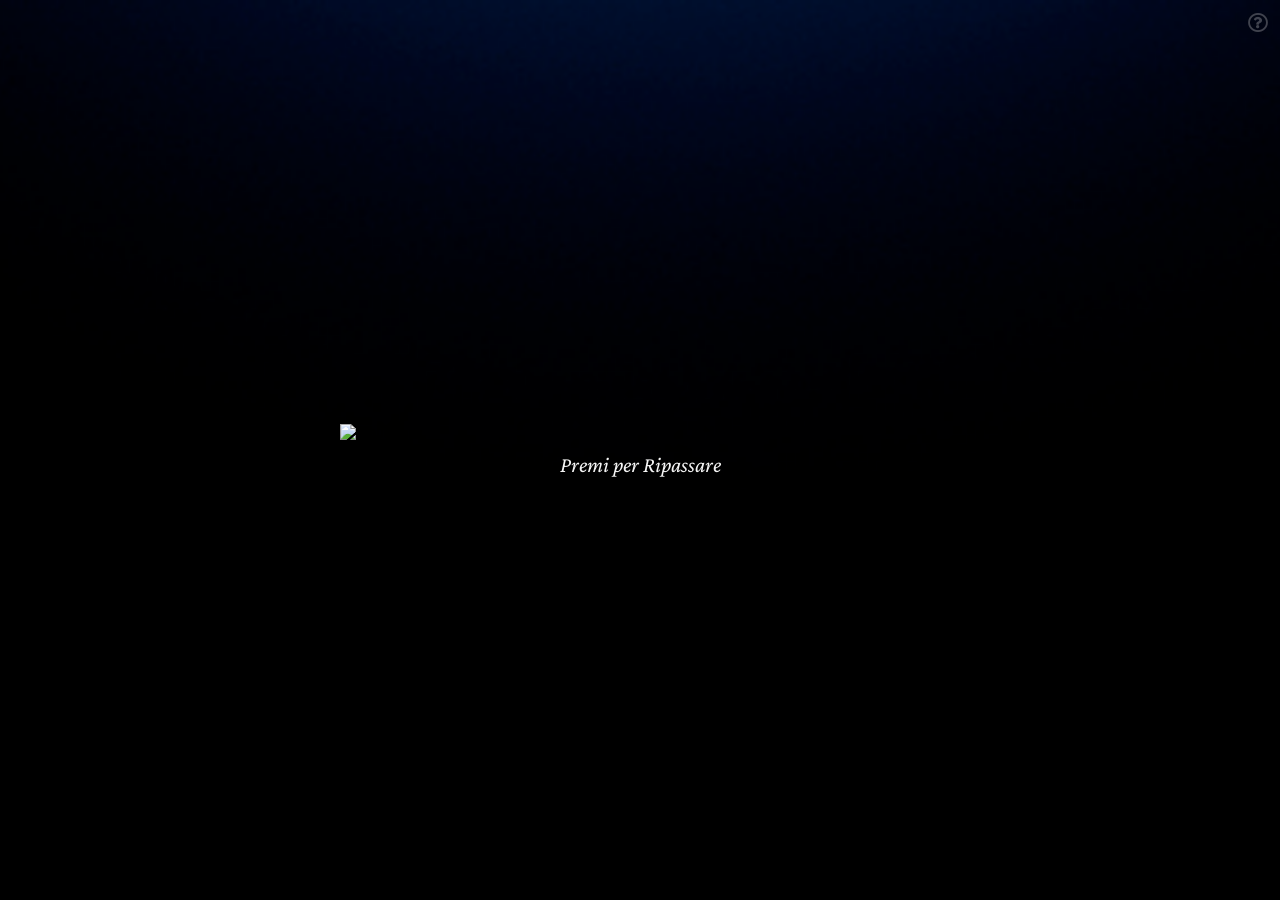
==== index.html @ c9576ff4 "first commit" ====
<!DOCTYPE html>
<html lang="it">
<head>
    <meta charset="UTF-8">
    <meta name="viewport" content="width=device-width, initial-scale=1.0">
    <title>GlobetApp</title>
    <link rel="icon" href="favicon.ico">
    <link href="https://fonts.googleapis.com/css2?family=Crimson+Pro:ital,wght@1,300&display=swap" rel="stylesheet">
    <link rel="stylesheet" href="https://cdnjs.cloudflare.com/ajax/libs/font-awesome/5.15.4/css/all.min.css">
    <link rel="stylesheet" href="css/style.css">
</head>
<body>
    <div class="about-icon">
        <a href="about.html"><span class="far fa-question-circle"></span></a>
    </div>

    <div class="center">
        <a class="centerImg" id="goblet-link">
            <img id="goblet" src="img/calice-blu.gif" alt="Calice">
        </a>
        <p id="topic-text" class="argStyle">Premi per Ripassare</p>
    </div>

    <script src="js/app.js"></script>
</body>
</html>
---- css/style.css ----
* {
    margin: 0;
    padding: 0;
    box-sizing: border-box;
}

html {
    background: url("../img/bg.jpg") no-repeat center center fixed;
    background-size: cover;
    min-height: 100vh;
}

body {
    font-family: 'Helvetica Neue', Helvetica, Arial, sans-serif;
    background: transparent;
    min-height: 100vh;
}

/* About icon - top right */
.about-icon {
    position: fixed;
    top: 12px;
    right: 12px;
    z-index: 10;
}

.about-icon a {
    color: rgba(255, 255, 255, 0.25);
    font-size: 20px;
    text-decoration: none;
}

.about-icon a:hover {
    color: rgba(255, 255, 255, 0.5);
}

/* Main layout - goblet centered */
.center {
    display: flex;
    flex-direction: column;
    align-items: center;
    justify-content: center;
    min-height: 100vh;
    padding: 20px;
}

.centerImg {
    display: flex;
    justify-content: center;
    align-items: center;
    cursor: pointer;
}

.centerImg img {
    max-width: 100%;
    width: 600px;
    height: auto;
}

/* Topic text */
.argStyle {
    font-family: 'Crimson Pro', serif;
    font-size: 22px;
    text-align: center;
    font-style: italic;
    color: whitesmoke;
    margin-top: 10px;
}

/* Fade-in animation */
.fade-in {
    animation: fadeIn 2s linear;
}

@keyframes fadeIn {
    from { opacity: 0; }
    to { opacity: 1; }
}

/* Disabled goblet during animation */
.centerImg.disabled {
    pointer-events: none;
}

/* About page */
.divAbout {
    margin: 20px;
}

.aboutText {
    text-align: left;
    font-size: 18px;
    color: slategray;
    text-decoration: none;
    display: inline-block;
}

.aboutTextSmall {
    font-size: 12px;
    color: slategray;
}

.fa-heart {
    color: red;
    font-size: 18px;
}

.btn-linkInsta {
    color: slategray;
    text-decoration: none;
}

.btn-linkInsta:hover {
    color: rgba(255, 255, 255, 0.5);
}

/* Terms page */
.terms-content {
    margin: 20px;
    color: slategray;
    max-width: 800px;
}

.terms-content h2 {
    margin-top: 20px;
    margin-bottom: 10px;
    color: slategray;
}

.terms-content p {
    margin-bottom: 10px;
    color: slategray;
}

.terms-content ol {
    margin-left: 20px;
    margin-bottom: 10px;
    color: slategray;
}

.terms-content a {
    color: slategray;
}

/* Responsive */
@media (max-width: 600px) {
    .centerImg img {
        width: 90vw;
    }

    .argStyle {
        font-size: 18px;
        padding: 0 10px;
    }
}
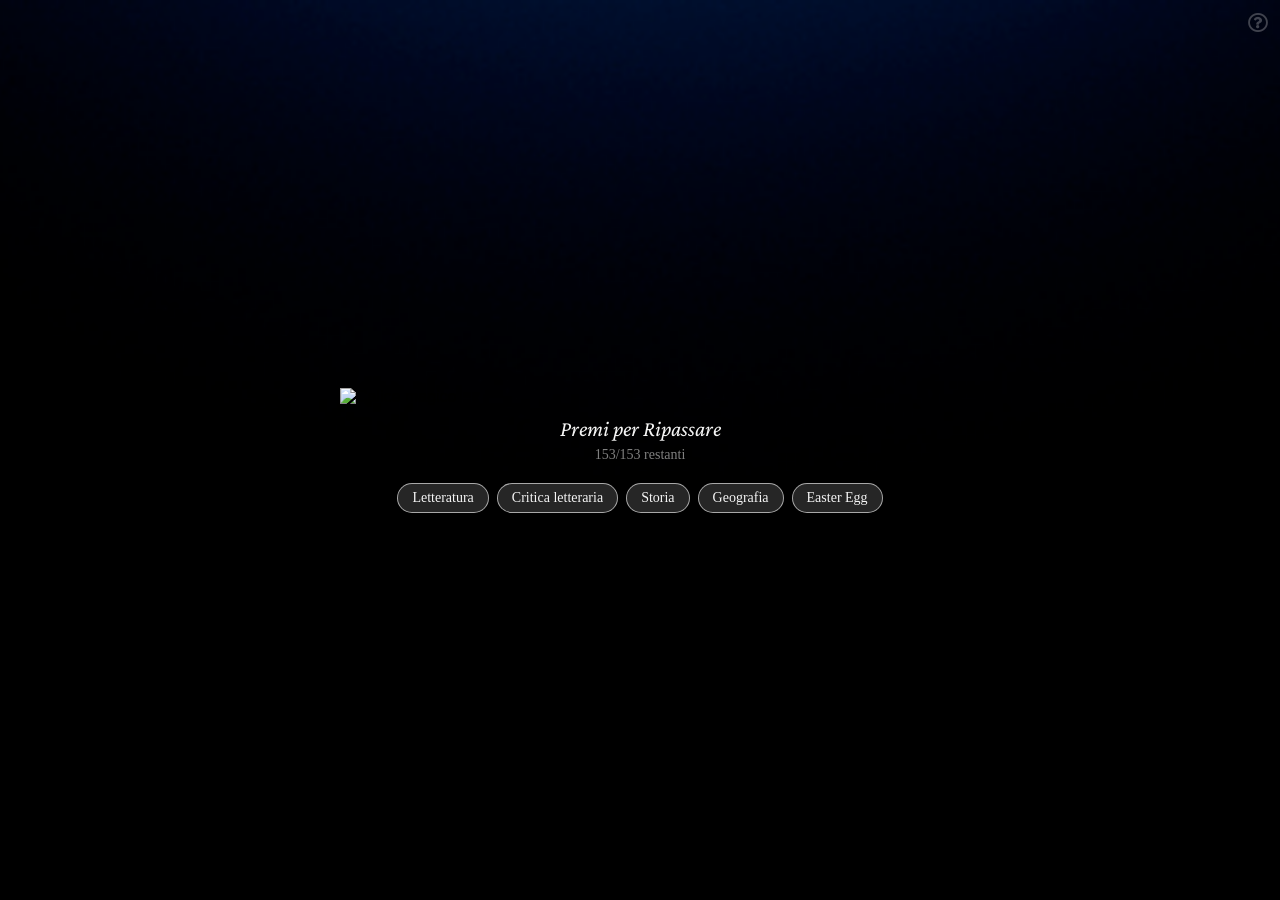
==== commit 480b7179: "fix" ====
--- a/index.html
+++ b/index.html
@@ -3,22 +3,29 @@
 <head>
     <meta charset="UTF-8">
     <meta name="viewport" content="width=device-width, initial-scale=1.0">
+    <meta name="description" content="GlobetApp - Il calice magico che estrae argomenti di studio casuali per il ripasso.">
+    <meta property="og:title" content="GlobetApp">
+    <meta property="og:description" content="Un calice animato che estrae argomenti di studio casuali. Premi e ripassa!">
+    <meta property="og:type" content="website">
     <title>GlobetApp</title>
     <link rel="icon" href="favicon.ico">
     <link href="https://fonts.googleapis.com/css2?family=Crimson+Pro:ital,wght@1,300&display=swap" rel="stylesheet">
-    <link rel="stylesheet" href="https://cdnjs.cloudflare.com/ajax/libs/font-awesome/5.15.4/css/all.min.css">
+    <link rel="stylesheet" href="https://cdnjs.cloudflare.com/ajax/libs/font-awesome/5.15.4/css/all.min.css" integrity="sha384-DyZ88mC6Up2uqS4h/KRgHuoeGwBcD4Ng9SiP4dIRy0EXTlnuz47vAwmeGwVChigm" crossorigin="anonymous">
     <link rel="stylesheet" href="css/style.css">
 </head>
 <body>
     <div class="about-icon">
-        <a href="about.html"><span class="far fa-question-circle"></span></a>
+        <a href="about.html" aria-label="Informazioni su GlobetApp"><span class="far fa-question-circle"></span></a>
     </div>
 
     <div class="center">
-        <a class="centerImg" id="goblet-link">
-            <img id="goblet" src="img/calice-blu.gif" alt="Calice">
+        <a class="centerImg" id="goblet-link" role="button" aria-label="Premi il calice per estrarre un argomento">
+            <img id="goblet" src="img/calice-blu.gif" alt="Calice magico">
         </a>
         <p id="topic-text" class="argStyle">Premi per Ripassare</p>
+        <p id="counter" class="counter" aria-live="polite"></p>
+
+        <div id="category-filters" class="category-filters" role="group" aria-label="Filtra per categoria"></div>
     </div>
 
     <script src="js/app.js"></script>
--- a/css/style.css
+++ b/css/style.css
@@ -32,6 +32,10 @@
 
 .about-icon a:hover {
     color: rgba(255, 255, 255, 0.5);
+}
+
+.about-icon a:active {
+    color: rgba(255, 255, 255, 0.7);
 }
 
 /* Main layout - goblet centered */
@@ -49,6 +53,11 @@
     justify-content: center;
     align-items: center;
     cursor: pointer;
+    -webkit-tap-highlight-color: transparent;
+}
+
+.centerImg:active {
+    transform: scale(0.97);
 }
 
 .centerImg img {
@@ -67,6 +76,51 @@
     margin-top: 10px;
 }
 
+/* Counter */
+.counter {
+    font-family: 'Crimson Pro', serif;
+    font-size: 14px;
+    color: rgba(255, 255, 255, 0.5);
+    margin-top: 6px;
+}
+
+/* Category filters */
+.category-filters {
+    display: flex;
+    flex-wrap: wrap;
+    justify-content: center;
+    gap: 8px;
+    margin-top: 20px;
+    max-width: 600px;
+}
+
+.cat-btn {
+    font-family: 'Crimson Pro', serif;
+    font-size: 14px;
+    padding: 6px 14px;
+    border: 1px solid rgba(255, 255, 255, 0.3);
+    border-radius: 20px;
+    background: transparent;
+    color: rgba(255, 255, 255, 0.5);
+    cursor: pointer;
+    transition: background 0.2s, color 0.2s, border-color 0.2s;
+}
+
+.cat-btn:hover {
+    border-color: rgba(255, 255, 255, 0.6);
+    color: rgba(255, 255, 255, 0.8);
+}
+
+.cat-btn:active {
+    transform: scale(0.95);
+}
+
+.cat-btn.active {
+    background: rgba(255, 255, 255, 0.15);
+    color: whitesmoke;
+    border-color: rgba(255, 255, 255, 0.6);
+}
+
 /* Fade-in animation */
 .fade-in {
     animation: fadeIn 2s linear;
@@ -90,14 +144,14 @@
 .aboutText {
     text-align: left;
     font-size: 18px;
-    color: slategray;
+    color: #c0c8d0;
     text-decoration: none;
     display: inline-block;
 }
 
 .aboutTextSmall {
     font-size: 12px;
-    color: slategray;
+    color: #a0a8b0;
 }
 
 .fa-heart {
@@ -106,40 +160,53 @@
 }
 
 .btn-linkInsta {
-    color: slategray;
+    color: #c0c8d0;
     text-decoration: none;
 }
 
 .btn-linkInsta:hover {
-    color: rgba(255, 255, 255, 0.5);
+    color: rgba(255, 255, 255, 0.7);
+}
+
+.btn-linkInsta:active {
+    color: rgba(255, 255, 255, 0.9);
 }
 
 /* Terms page */
 .terms-content {
     margin: 20px;
-    color: slategray;
+    color: #b0b8c0;
     max-width: 800px;
+    line-height: 1.6;
 }
 
 .terms-content h2 {
     margin-top: 20px;
     margin-bottom: 10px;
-    color: slategray;
+    color: #d0d8e0;
 }
 
 .terms-content p {
     margin-bottom: 10px;
-    color: slategray;
+    color: #b0b8c0;
 }
 
 .terms-content ol {
     margin-left: 20px;
     margin-bottom: 10px;
-    color: slategray;
+    color: #b0b8c0;
 }
 
 .terms-content a {
-    color: slategray;
+    color: #c0c8d0;
+}
+
+.terms-content a:hover {
+    color: rgba(255, 255, 255, 0.7);
+}
+
+.terms-content a:active {
+    color: rgba(255, 255, 255, 0.9);
 }
 
 /* Responsive */
@@ -152,4 +219,8 @@
         font-size: 18px;
         padding: 0 10px;
     }
-}
+
+    .category-filters {
+        padding: 0 10px;
+    }
+}
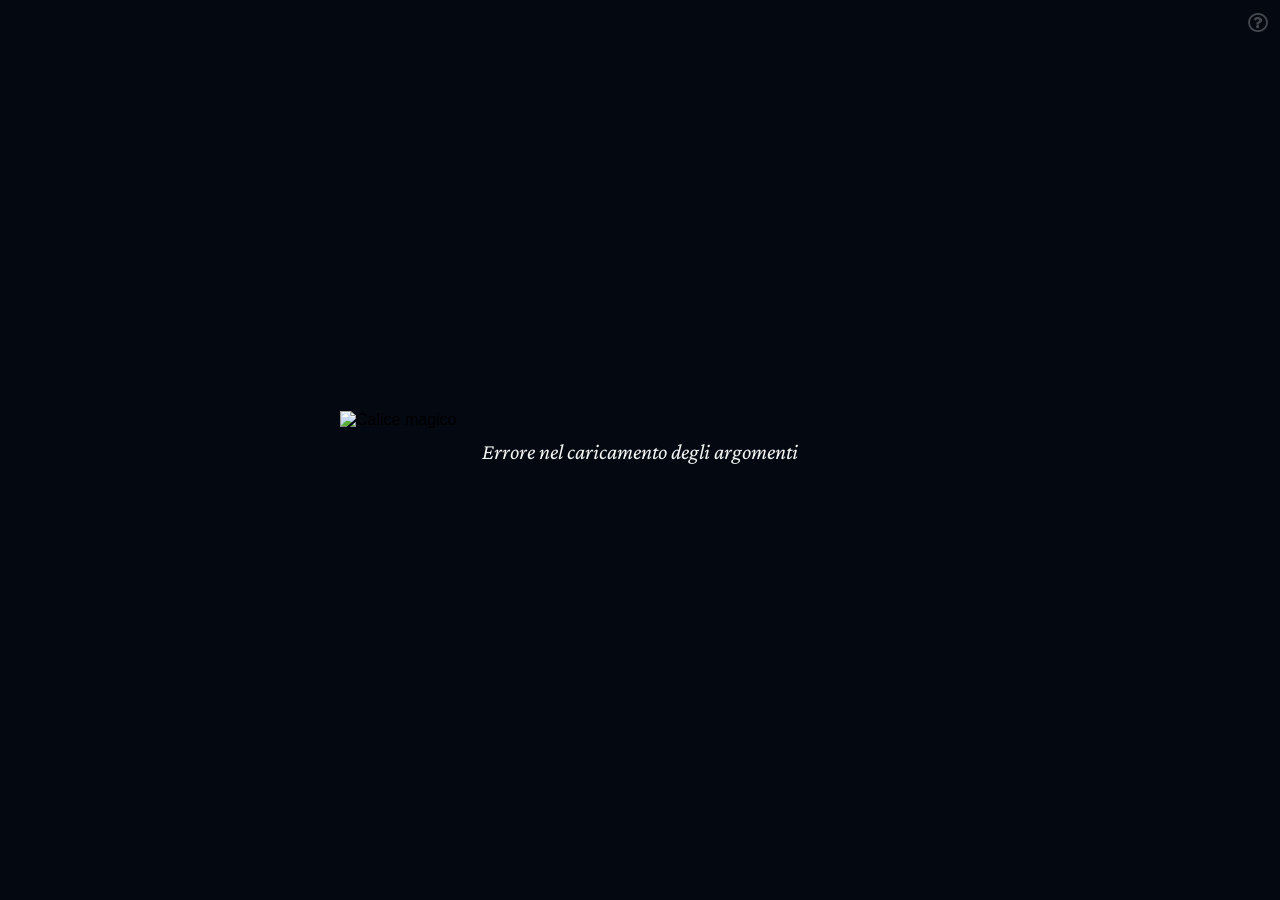
==== commit a150d950: "fix background" ====
--- a/index.html
+++ b/index.html
@@ -2,7 +2,7 @@
 <html lang="it">
 <head>
     <meta charset="UTF-8">
-    <meta name="viewport" content="width=device-width, initial-scale=1.0">
+    <meta name="viewport" content="width=device-width, initial-scale=1.0, viewport-fit=cover">
     <meta name="description" content="GlobetApp - Il calice magico che estrae argomenti di studio casuali per il ripasso.">
     <meta property="og:title" content="GlobetApp">
     <meta property="og:description" content="Un calice animato che estrae argomenti di studio casuali. Premi e ripassa!">
@@ -14,6 +14,7 @@
     <link rel="stylesheet" href="css/style.css">
 </head>
 <body>
+    <div id="bg-cover"></div>
     <div class="about-icon">
         <a href="about.html" aria-label="Informazioni su GlobetApp"><span class="far fa-question-circle"></span></a>
     </div>
--- a/css/style.css
+++ b/css/style.css
@@ -4,16 +4,29 @@
     box-sizing: border-box;
 }
 
-html {
-    background: url("../img/bg.jpg") no-repeat center center fixed;
-    background-size: cover;
-    min-height: 100vh;
+html, body {
+    margin: 0;
+    padding: 0;
+    min-height: 100%;
+    background-color: #040810;
+    overscroll-behavior: none;
+    -webkit-overflow-scrolling: touch;
 }
 
 body {
     font-family: 'Helvetica Neue', Helvetica, Arial, sans-serif;
-    background: transparent;
-    min-height: 100vh;
+}
+
+#bg-cover {
+    position: fixed;
+    top: -5vh;
+    left: -5vw;
+    width: 110vw;
+    height: 110vh;
+    background: url("../img/bg.jpg") no-repeat center center;
+    background-size: cover;
+    z-index: -1;
+    pointer-events: none;
 }
 
 /* About icon - top right */
@@ -45,7 +58,9 @@
     align-items: center;
     justify-content: center;
     min-height: 100vh;
+    min-height: 100dvh;
     padding: 20px;
+    overflow-x: hidden;
 }
 
 .centerImg {
